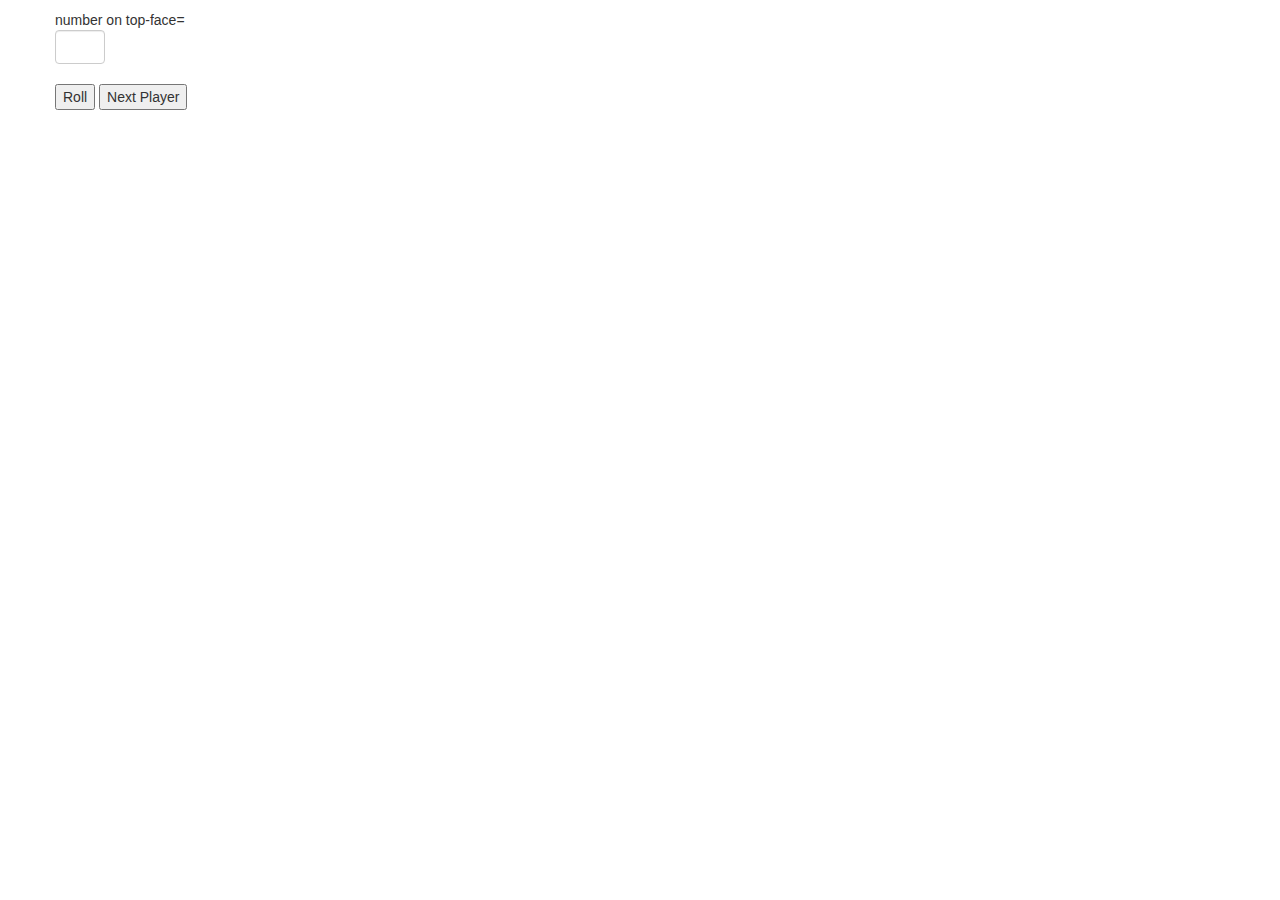
==== index.html @ 7ad3b3c6 "initial commit" ====
<!DOCTYPE html>
<html>

<head>
    <meta charset="utf-8">
    <link rel="stylesheet" href="https://maxcdn.bootstrapcdn.com/bootstrap/3.3.7/css/bootstrap.min.css">
    <script src="https://ajax.googleapis.com/ajax/libs/jquery/3.1.1/jquery.min.js"></script>
    <script src="https://maxcdn.bootstrapcdn.com/bootstrap/3.3.7/js/bootstrap.min.js"></script>
    <script src="js/scripts.js"></script>
    <link rel="stylesheet" href="css/styles.css">
    <link href="https://fonts.googleapis.com/css?family=Sansita" rel="stylesheet">
    <link href="https://fonts.googleapis.com/css?family=Slabo+27px" rel="stylesheet">
    <link href="https://fonts.googleapis.com/css?family=Arima+Madurai|Averia+Serif+Libre|Diplomata+SC|Monoton|Voces|Lusitana|Old+Standard+TT" rel="stylesheet">
    <title>Dice</title>
</head>
<body>
  <div class="container">
    <div class="row">
      <form id="f1">
            number on top-face=      <input type="text" id="field1" name="field1" class="form-control"/></br>
            <button id="roll" type="submit"  value="roll" onclick="myFunction();">Roll</button>
            <input type="button" value="Next Player" onClick="window.location.reload()">
        </form>
        <ul id="showResults">

        </ul>
    </div>
</div>
    <div class="container">
      <div class="row">

      </div>

    </div>

</body>

</html>
---- css/styles.css ----
body{
  margin: 5px;
  padding: 5px;
}
.form-control{
  width: 50px;
}
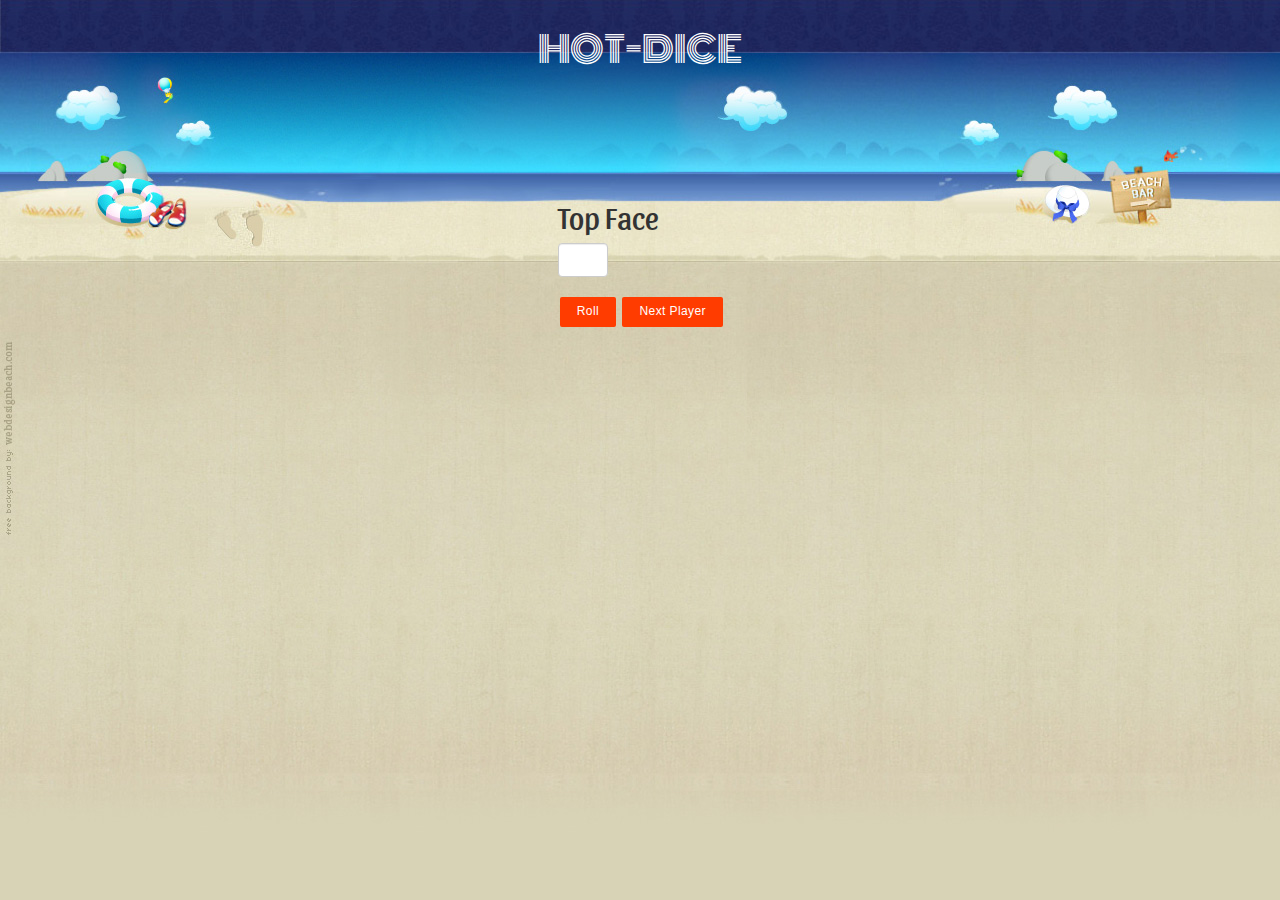
==== commit 29e85e4e: "add modified files" ====
--- a/index.html
+++ b/index.html
@@ -7,32 +7,31 @@
     <script src="https://ajax.googleapis.com/ajax/libs/jquery/3.1.1/jquery.min.js"></script>
     <script src="https://maxcdn.bootstrapcdn.com/bootstrap/3.3.7/js/bootstrap.min.js"></script>
     <script src="js/scripts.js"></script>
+    <link rel="stylesheet" href="css/butns.css">
     <link rel="stylesheet" href="css/styles.css">
     <link href="https://fonts.googleapis.com/css?family=Sansita" rel="stylesheet">
     <link href="https://fonts.googleapis.com/css?family=Slabo+27px" rel="stylesheet">
     <link href="https://fonts.googleapis.com/css?family=Arima+Madurai|Averia+Serif+Libre|Diplomata+SC|Monoton|Voces|Lusitana|Old+Standard+TT" rel="stylesheet">
     <title>Dice</title>
 </head>
+
 <body>
-  <div class="container">
-    <div class="row">
-      <form id="f1">
-            number on top-face=      <input type="text" id="field1" name="field1" class="form-control"/></br>
-            <button id="roll" type="submit"  value="roll" onclick="myFunction();">Roll</button>
-            <input type="button" value="Next Player" onClick="window.location.reload()">
-        </form>
-        <ul id="showResults">
+  <header>
+    <h1>HOT-DICE</h1>
+  </header>
+    <div class="container">
+        <div class="row">
+            <div class="col-md-3 col-md-push-5">
+                <form id="f1">
+                  <h2>Top Face</h2>  <input type="text" id="field1" name="field1" class="form-control" /></br>
+                    <button id="roll" type="submit" value="roll" onclick="myFunction();" class="button small fill-red transition-white">Roll</button>
+                    <input type="button" value="Next Player" onClick="window.location.reload()" class="button small fill-red transition-white">
+                </form>
+                <ul id="showResults">
 
-        </ul>
+                </ul>
+            </div>
+        </div>
     </div>
-</div>
-    <div class="container">
-      <div class="row">
-
-      </div>
-
-    </div>
-
 </body>
-
 </html>
--- a/css/butns.css
+++ b/css/butns.css
@@ -0,0 +1,726 @@
+.button {
+  text-decoration: none !important;
+  display: inline-block;
+  padding: 7.5px 15px;
+  color: #0072ff;
+  border: 1px solid rgba(0,0,0,0);
+  border-radius: 2px;
+  background-color: rgba(0,0,0,0);
+  font-family: sans-serif;
+  letter-spacing: 0.4px;
+  font-size: 16px;
+  margin-left: 2px;
+  margin-right: 2px;
+}
+.button:hover,
+.button:focus {
+  color: #005bcc;
+}
+.button.transition {
+  transition-duration: 0.2s;
+}
+.button.rounded {
+  border-radius: 100rem;
+  padding: 7.5px 27.5px;
+}
+.button.small {
+  font-size: 12px;
+  padding: 5.625px 16.25px;
+}
+.button.medium {
+  font-size: 20px;
+  padding: 9.375px 23.75px;
+}
+.button.large {
+  font-size: 24px;
+  padding: 11.25px 27.5px;
+}
+.button.small.rounded {
+  padding: 5.625px 21.875px;
+}
+.button.medium.rounded {
+  padding: 9.375px 33.125px;
+}
+.button.large.rounded {
+  padding: 11.25px 38.75px;
+}
+.button.semi-transparent {
+  opacity: 0.5;
+}
+.button.shadow {
+  box-shadow: 0px 0px 9.7px rgba(0,0,0,0.43);
+}
+.button.fill-red {
+  background-color: #ff3c00;
+  color: #fff;
+}
+.button.fill-red:hover,
+.button.fill-red:focus {
+  background-color: #e63600;
+}
+.button.fill-orange {
+  background-color: #ff9000;
+  color: #fff;
+}
+.button.fill-orange:hover,
+.button.fill-orange:focus {
+  background-color: #e68200;
+}
+.button.fill-yellow {
+  background-color: #ffd800;
+  color: #fff;
+}
+.button.fill-yellow:hover,
+.button.fill-yellow:focus {
+  background-color: #e6c200;
+}
+.button.fill-lime {
+  background-color: #00e600;
+  color: #fff;
+}
+.button.fill-lime:hover,
+.button.fill-lime:focus {
+  background-color: #00cf00;
+}
+.button.fill-green {
+  background-color: #009600;
+  color: #fff;
+}
+.button.fill-green:hover,
+.button.fill-green:focus {
+  background-color: #008700;
+}
+.button.fill-lightblue {
+  background-color: #00b4ff;
+  color: #fff;
+}
+.button.fill-lightblue:hover,
+.button.fill-lightblue:focus {
+  background-color: #00a2e6;
+}
+.button.fill-blue {
+  background-color: #0072ff;
+  color: #fff;
+}
+.button.fill-blue:hover,
+.button.fill-blue:focus {
+  background-color: #0067e6;
+}
+.button.fill-purple {
+  background-color: #9c00ff;
+  color: #fff;
+}
+.button.fill-purple:hover,
+.button.fill-purple:focus {
+  background-color: #8c00e6;
+}
+.button.fill-pink {
+  background-color: #ff00e4;
+  color: #fff;
+}
+.button.fill-pink:hover,
+.button.fill-pink:focus {
+  background-color: #e600cd;
+}
+.button.fill-black {
+  background-color: #111;
+  color: #fff;
+}
+.button.fill-black:hover,
+.button.fill-black:focus {
+  background-color: #0f0f0f;
+}
+.button.fill-white {
+  background-color: #fff;
+  color: #111;
+}
+.button.fill-white:hover,
+.button.fill-white:focus {
+  background-color: #e6e6e6;
+}
+.button.fill-gray {
+  background-color: #d0d0d0;
+  color: #111;
+}
+.button.fill-gray:hover,
+.button.fill-gray:focus {
+  background-color: #bbb;
+}
+.button.fill-dark-red {
+  background-color: #801e00;
+  color: #fff;
+}
+.button.fill-dark-red:hover,
+.button.fill-dark-red:focus {
+  background-color: #4d1200;
+}
+.button.fill-dark-orange {
+  background-color: #804800;
+  color: #fff;
+}
+.button.fill-dark-orange:hover,
+.button.fill-dark-orange:focus {
+  background-color: #4d2b00;
+}
+.button.fill-dark-yellow {
+  background-color: #806c00;
+  color: #fff;
+}
+.button.fill-dark-yellow:hover,
+.button.fill-dark-yellow:focus {
+  background-color: #4d4100;
+}
+.button.fill-dark-lime {
+  background-color: #007300;
+  color: #fff;
+}
+.button.fill-dark-lime:hover,
+.button.fill-dark-lime:focus {
+  background-color: #004500;
+}
+.button.fill-dark-green {
+  background-color: #004b00;
+  color: #fff;
+}
+.button.fill-dark-green:hover,
+.button.fill-dark-green:focus {
+  background-color: #002d00;
+}
+.button.fill-dark-lightblue {
+  background-color: #005a80;
+  color: #fff;
+}
+.button.fill-dark-lightblue:hover,
+.button.fill-dark-lightblue:focus {
+  background-color: #00364d;
+}
+.button.fill-dark-blue {
+  background-color: #003980;
+  color: #fff;
+}
+.button.fill-dark-blue:hover,
+.button.fill-dark-blue:focus {
+  background-color: #00224d;
+}
+.button.fill-dark-purple {
+  background-color: #4e0080;
+  color: #fff;
+}
+.button.fill-dark-purple:hover,
+.button.fill-dark-purple:focus {
+  background-color: #2f004d;
+}
+.button.fill-dark-pink {
+  background-color: #800072;
+  color: #fff;
+}
+.button.fill-dark-pink:hover,
+.button.fill-dark-pink:focus {
+  background-color: #4d0044;
+}
+.button.fill-dark-black {
+  background-color: #090909;
+  color: #fff;
+}
+.button.fill-dark-black:hover,
+.button.fill-dark-black:focus {
+  background-color: #050505;
+}
+.button.fill-dark-white {
+  background-color: #808080;
+  color: #111;
+}
+.button.fill-dark-white:hover,
+.button.fill-dark-white:focus {
+  background-color: #4d4d4d;
+}
+.button.fill-dark-gray {
+  background-color: #686868;
+  color: #111;
+}
+.button.fill-dark-gray:hover,
+.button.fill-dark-gray:focus {
+  background-color: #3e3e3e;
+}
+.button.fill-whitish-red {
+  background-color: #ff9e80;
+  color: #fff;
+}
+.button.fill-whitish-red:hover,
+.button.fill-whitish-red:focus {
+  background-color: #ff3c00;
+}
+.button.fill-whitish-orange {
+  background-color: #ffc880;
+  color: #fff;
+}
+.button.fill-whitish-orange:hover,
+.button.fill-whitish-orange:focus {
+  background-color: #ff9000;
+}
+.button.fill-whitish-yellow {
+  background-color: #ffec80;
+  color: #fff;
+}
+.button.fill-whitish-yellow:hover,
+.button.fill-whitish-yellow:focus {
+  background-color: #ffd800;
+}
+.button.fill-whitish-lime {
+  background-color: #73ff73;
+  color: #fff;
+}
+.button.fill-whitish-lime:hover,
+.button.fill-whitish-lime:focus {
+  background-color: #00e600;
+}
+.button.fill-whitish-green {
+  background-color: #4bff4b;
+  color: #fff;
+}
+.button.fill-whitish-green:hover,
+.button.fill-whitish-green:focus {
+  background-color: #009600;
+}
+.button.fill-whitish-lightblue {
+  background-color: #80daff;
+  color: #fff;
+}
+.button.fill-whitish-lightblue:hover,
+.button.fill-whitish-lightblue:focus {
+  background-color: #00b4ff;
+}
+.button.fill-whitish-blue {
+  background-color: #80b8ff;
+  color: #fff;
+}
+.button.fill-whitish-blue:hover,
+.button.fill-whitish-blue:focus {
+  background-color: #0072ff;
+}
+.button.fill-whitish-purple {
+  background-color: #cd80ff;
+  color: #fff;
+}
+.button.fill-whitish-purple:hover,
+.button.fill-whitish-purple:focus {
+  background-color: #9c00ff;
+}
+.button.fill-whitish-pink {
+  background-color: #ff80f1;
+  color: #fff;
+}
+.button.fill-whitish-pink:hover,
+.button.fill-whitish-pink:focus {
+  background-color: #ff00e4;
+}
+.button.fill-whitish-black {
+  background-color: #888;
+  color: #fff;
+}
+.button.fill-whitish-black:hover,
+.button.fill-whitish-black:focus {
+  background-color: #111;
+}
+.button.border-red {
+  border-color: #ff3c00;
+  color: #ff3c00;
+}
+.button.border-red:hover,
+.button.border-red:focus {
+  background-color: #ff3c00;
+  color: #fff;
+}
+.button.border-orange {
+  border-color: #ff9000;
+  color: #ff9000;
+}
+.button.border-orange:hover,
+.button.border-orange:focus {
+  background-color: #ff9000;
+  color: #fff;
+}
+.button.border-yellow {
+  border-color: #ffd800;
+  color: #ffd800;
+}
+.button.border-yellow:hover,
+.button.border-yellow:focus {
+  background-color: #ffd800;
+  color: #fff;
+}
+.button.border-lime {
+  border-color: #00e600;
+  color: #00e600;
+}
+.button.border-lime:hover,
+.button.border-lime:focus {
+  background-color: #00e600;
+  color: #fff;
+}
+.button.border-green {
+  border-color: #009600;
+  color: #009600;
+}
+.button.border-green:hover,
+.button.border-green:focus {
+  background-color: #009600;
+  color: #fff;
+}
+.button.border-lightblue {
+  border-color: #00b4ff;
+  color: #00b4ff;
+}
+.button.border-lightblue:hover,
+.button.border-lightblue:focus {
+  background-color: #00b4ff;
+  color: #fff;
+}
+.button.border-blue {
+  border-color: #0072ff;
+  color: #0072ff;
+}
+.button.border-blue:hover,
+.button.border-blue:focus {
+  background-color: #0072ff;
+  color: #fff;
+}
+.button.border-purple {
+  border-color: #9c00ff;
+  color: #9c00ff;
+}
+.button.border-purple:hover,
+.button.border-purple:focus {
+  background-color: #9c00ff;
+  color: #fff;
+}
+.button.border-pink {
+  border-color: #ff00e4;
+  color: #ff00e4;
+}
+.button.border-pink:hover,
+.button.border-pink:focus {
+  background-color: #ff00e4;
+  color: #fff;
+}
+.button.border-black {
+  border-color: #111;
+  color: #111;
+}
+.button.border-black:hover,
+.button.border-black:focus {
+  background-color: #111;
+  color: #fff;
+}
+.button.border-white {
+  border-color: #fff;
+  color: #fff;
+}
+.button.border-white:hover,
+.button.border-white:focus {
+  background-color: #fff;
+  color: #111;
+}
+.button.border-gray {
+  border-color: #d0d0d0;
+  color: #d0d0d0;
+}
+.button.border-gray:hover,
+.button.border-gray:focus {
+  background-color: #d0d0d0;
+  color: #fff;
+}
+.button.border-dark-red {
+  color: #801e00;
+  border-color: #801e00;
+}
+.button.border-dark-red:hover,
+.button.border-dark-red:focus {
+  background-color: #801e00;
+  color: #fff;
+}
+.button.border-dark-orange {
+  color: #804800;
+  border-color: #804800;
+}
+.button.border-dark-orange:hover,
+.button.border-dark-orange:focus {
+  background-color: #804800;
+  color: #fff;
+}
+.button.border-dark-yellow {
+  color: #806c00;
+  border-color: #806c00;
+}
+.button.border-dark-yellow:hover,
+.button.border-dark-yellow:focus {
+  background-color: #806c00;
+  color: #fff;
+}
+.button.border-dark-lime {
+  color: #007300;
+  border-color: #007300;
+}
+.button.border-dark-lime:hover,
+.button.border-dark-lime:focus {
+  background-color: #007300;
+  color: #fff;
+}
+.button.border-dark-green {
+  color: #004b00;
+  border-color: #004b00;
+}
+.button.border-dark-green:hover,
+.button.border-dark-green:focus {
+  background-color: #004b00;
+  color: #fff;
+}
+.button.border-dark-lightblue {
+  color: #005a80;
+  border-color: #005a80;
+}
+.button.border-dark-lightblue:hover,
+.button.border-dark-lightblue:focus {
+  background-color: #005a80;
+  color: #fff;
+}
+.button.border-dark-blue {
+  color: #003980;
+  border-color: #003980;
+}
+.button.border-dark-blue:hover,
+.button.border-dark-blue:focus {
+  background-color: #003980;
+  color: #fff;
+}
+.button.border-dark-purple {
+  color: #4e0080;
+  border-color: #4e0080;
+}
+.button.border-dark-purple:hover,
+.button.border-dark-purple:focus {
+  background-color: #4e0080;
+  color: #fff;
+}
+.button.border-dark-pink {
+  color: #800072;
+  border-color: #800072;
+}
+.button.border-dark-pink:hover,
+.button.border-dark-pink:focus {
+  background-color: #800072;
+  color: #fff;
+}
+.button.border-dark-black {
+  color: #090909;
+  border-color: #090909;
+}
+.button.border-dark-black:hover,
+.button.border-dark-black:focus {
+  background-color: #090909;
+  color: #fff;
+}
+.button.border-dark-white {
+  color: #808080;
+  border-color: #808080;
+}
+.button.border-dark-white:hover,
+.button.border-dark-white:focus {
+  background-color: #808080;
+  color: #fff;
+}
+.button.border-dark-gray {
+  color: #686868;
+  border-color: #686868;
+}
+.button.border-dark-gray:hover,
+.button.border-dark-gray:focus {
+  background-color: #686868;
+  color: #fff;
+}
+.button.border-whitish-red {
+  color: #ff9e80;
+  border-color: #ff9e80;
+}
+.button.border-whitish-red:hover,
+.button.border-whitish-red:focus {
+  background-color: #ff9e80;
+  color: #fff;
+}
+.button.border-whitish-orange {
+  color: #ffc880;
+  border-color: #ffc880;
+}
+.button.border-whitish-orange:hover,
+.button.border-whitish-orange:focus {
+  background-color: #ffc880;
+  color: #fff;
+}
+.button.border-whitish-yellow {
+  color: #ffec80;
+  border-color: #ffec80;
+}
+.button.border-whitish-yellow:hover,
+.button.border-whitish-yellow:focus {
+  background-color: #ffec80;
+  color: #fff;
+}
+.button.border-whitish-lime {
+  color: #73ff73;
+  border-color: #73ff73;
+}
+.button.border-whitish-lime:hover,
+.button.border-whitish-lime:focus {
+  background-color: #73ff73;
+  color: #fff;
+}
+.button.border-whitish-green {
+  color: #4bff4b;
+  border-color: #4bff4b;
+}
+.button.border-whitish-green:hover,
+.button.border-whitish-green:focus {
+  background-color: #4bff4b;
+  color: #fff;
+}
+.button.border-whitish-lightblue {
+  color: #80daff;
+  border-color: #80daff;
+}
+.button.border-whitish-lightblue:hover,
+.button.border-whitish-lightblue:focus {
+  background-color: #80daff;
+  color: #fff;
+}
+.button.border-whitish-blue {
+  color: #80b8ff;
+  border-color: #80b8ff;
+}
+.button.border-whitish-blue:hover,
+.button.border-whitish-blue:focus {
+  background-color: #80b8ff;
+  color: #fff;
+}
+.button.border-whitish-purple {
+  color: #cd80ff;
+  border-color: #cd80ff;
+}
+.button.border-whitish-purple:hover,
+.button.border-whitish-purple:focus {
+  background-color: #cd80ff;
+  color: #fff;
+}
+.button.border-whitish-pink {
+  color: #ff80f1;
+  border-color: #ff80f1;
+}
+.button.border-whitish-pink:hover,
+.button.border-whitish-pink:focus {
+  background-color: #ff80f1;
+  color: #fff;
+}
+.button.border-whitish-black {
+  color: #888;
+  border-color: #888;
+}
+.button.border-whitish-black:hover,
+.button.border-whitish-black:focus {
+  background-color: #888;
+  color: #fff;
+}
+.button.gradient-red {
+  background: linear-gradient(#ff774d, #ff3c00);
+  color: #fff;
+  border-color: #ff3c00;
+}
+.button.gradient-red:hover {
+  background: linear-gradient(#ff774d, #cc3000);
+}
+.button.gradient-orange {
+  background: linear-gradient(#ffb14d, #ff9000);
+  color: #fff;
+  border-color: #ff9000;
+}
+.button.gradient-orange:hover {
+  background: linear-gradient(#ffb14d, #cc7300);
+}
+.button.gradient-yellow {
+  background: linear-gradient(#ffe44d, #ffd800);
+  color: #fff;
+  border-color: #ffd800;
+}
+.button.gradient-yellow:hover {
+  background: linear-gradient(#ffe44d, #ccad00);
+}
+.button.gradient-lime {
+  background: linear-gradient(#3bff3b, #00e600);
+  color: #fff;
+  border-color: #00e600;
+}
+.button.gradient-lime:hover {
+  background: linear-gradient(#3bff3b, #00b800);
+}
+.button.gradient-green {
+  background: linear-gradient(#03ff03, #009600);
+  color: #fff;
+  border-color: #009600;
+}
+.button.gradient-green:hover {
+  background: linear-gradient(#03ff03, #007800);
+}
+.button.gradient-lightblue {
+  background: linear-gradient(#4dcbff, #00b4ff);
+  color: #fff;
+  border-color: #00b4ff;
+}
+.button.gradient-lightblue:hover {
+  background: linear-gradient(#4dcbff, #0090cc);
+}
+.button.gradient-blue {
+  background: linear-gradient(#4d9cff, #0072ff);
+  color: #fff;
+  border-color: #0072ff;
+}
+.button.gradient-blue:hover {
+  background: linear-gradient(#4d9cff, #005bcc);
+}
+.button.gradient-purple {
+  background: linear-gradient(#ba4dff, #9c00ff);
+  color: #fff;
+  border-color: #9c00ff;
+}
+.button.gradient-purple:hover {
+  background: linear-gradient(#ba4dff, #7d00cc);
+}
+.button.gradient-pink {
+  background: linear-gradient(#ff4dec, #ff00e4);
+  color: #fff;
+  border-color: #ff00e4;
+}
+.button.gradient-pink:hover {
+  background: linear-gradient(#ff4dec, #cc00b6);
+}
+.button.gradient-black {
+  background: linear-gradient(#585858, #111);
+  color: #fff;
+  border-color: #111;
+}
+.button.gradient-black:hover {
+  background: linear-gradient(#585858, #0e0e0e);
+}
+.button.gradient-white {
+  background: linear-gradient(#fff, #fff);
+  color: #111;
+  border-color: #fff;
+}
+.button.gradient-white:hover {
+  background: linear-gradient(#fff, #ccc);
+}
+.button.gradient-gray {
+  background: linear-gradient(#dedede, #d0d0d0);
+  color: #fff;
+  border-color: #d0d0d0;
+}
+.button.gradient-gray:hover {
+  background: linear-gradient(#dedede, #a6a6a6);
+}
--- a/css/styles.css
+++ b/css/styles.css
@@ -1,7 +1,20 @@
 body{
   margin: 5px;
   padding: 5px;
+  background-image: url("../images/background.jpg");
+}
+header{
+  text-align: center;
+  color: white;
+  font-family: 'Monoton', cursive;
 }
 .form-control{
   width: 50px;
 }
+.col-md-3{
+  padding-top: 100px;
+  font-family: 'Sansita',sans-serif;
+}
+h2{
+  font-family: 'Sansita',sans-serif;
+}
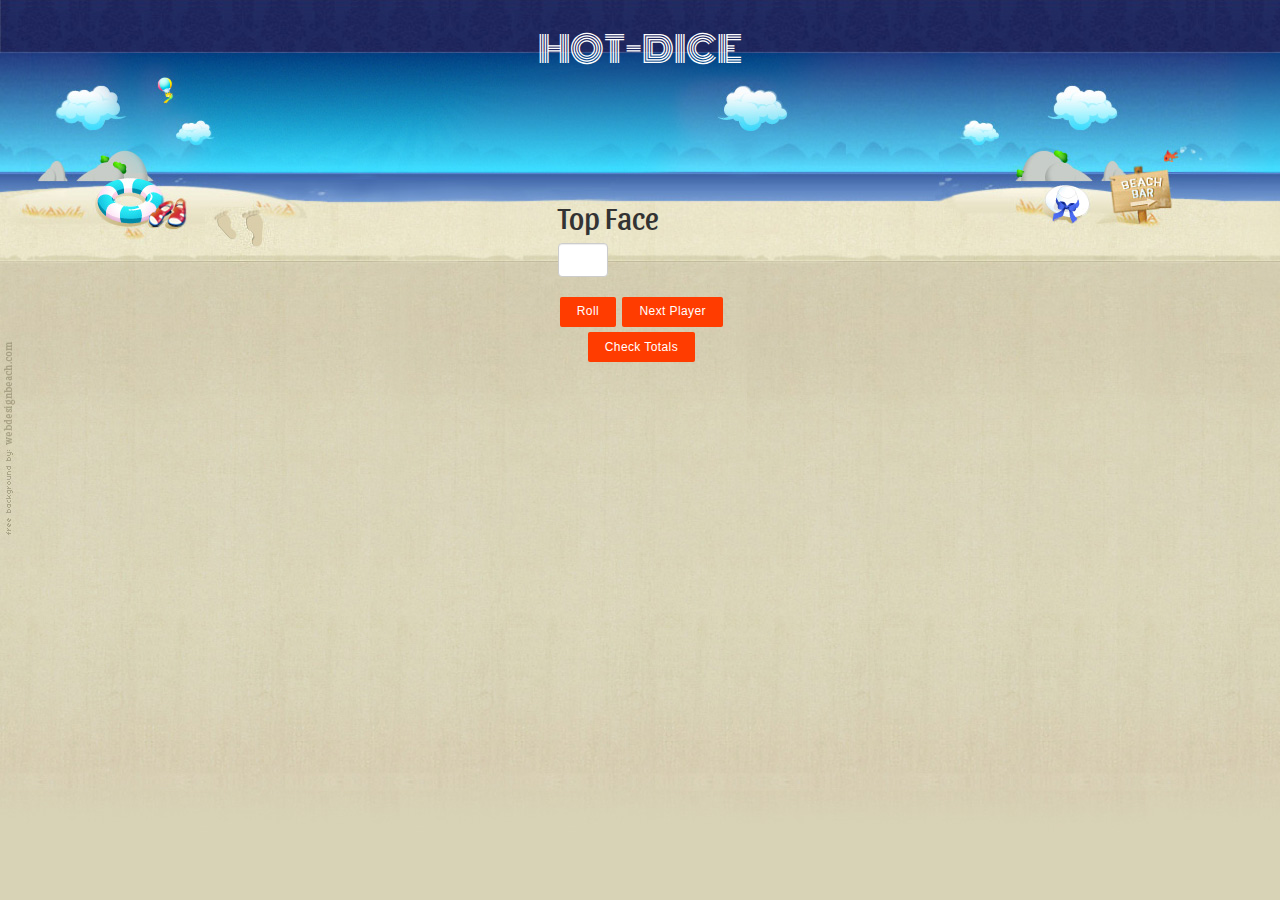
==== commit 5cb515bc: "add modified files" ====
--- a/index.html
+++ b/index.html
@@ -23,13 +23,13 @@
         <div class="row">
             <div class="col-md-3 col-md-push-5">
                 <form id="f1">
-                  <h2>Top Face</h2>  <input type="text" id="field1" name="field1" class="form-control" /></br>
+                  <h2>Top Face</h2>
+                   <input type="text" id="field1" name="field1" class="form-control" /></br>
                     <button id="roll" type="submit" value="roll" onclick="myFunction();" class="button small fill-red transition-white">Roll</button>
-                    <input type="button" value="Next Player" onClick="window.location.reload()" class="button small fill-red transition-white">
+                    <button type="button" value="Next Player" onClick="window.location.reload()" class="button small fill-red transition-white">Next Player</button><br>
+                    <button type="button" class="button small fill-red transition-white" id="total" style="margin-top:5px;">Check Totals</button>
                 </form>
-                <ul id="showResults">
-
-                </ul>
+                <ul id="showResults"></ul>
             </div>
         </div>
     </div>
--- a/css/styles.css
+++ b/css/styles.css
@@ -18,3 +18,6 @@
 h2{
   font-family: 'Sansita',sans-serif;
 }
+#total{
+  margin-left: 30px;
+}
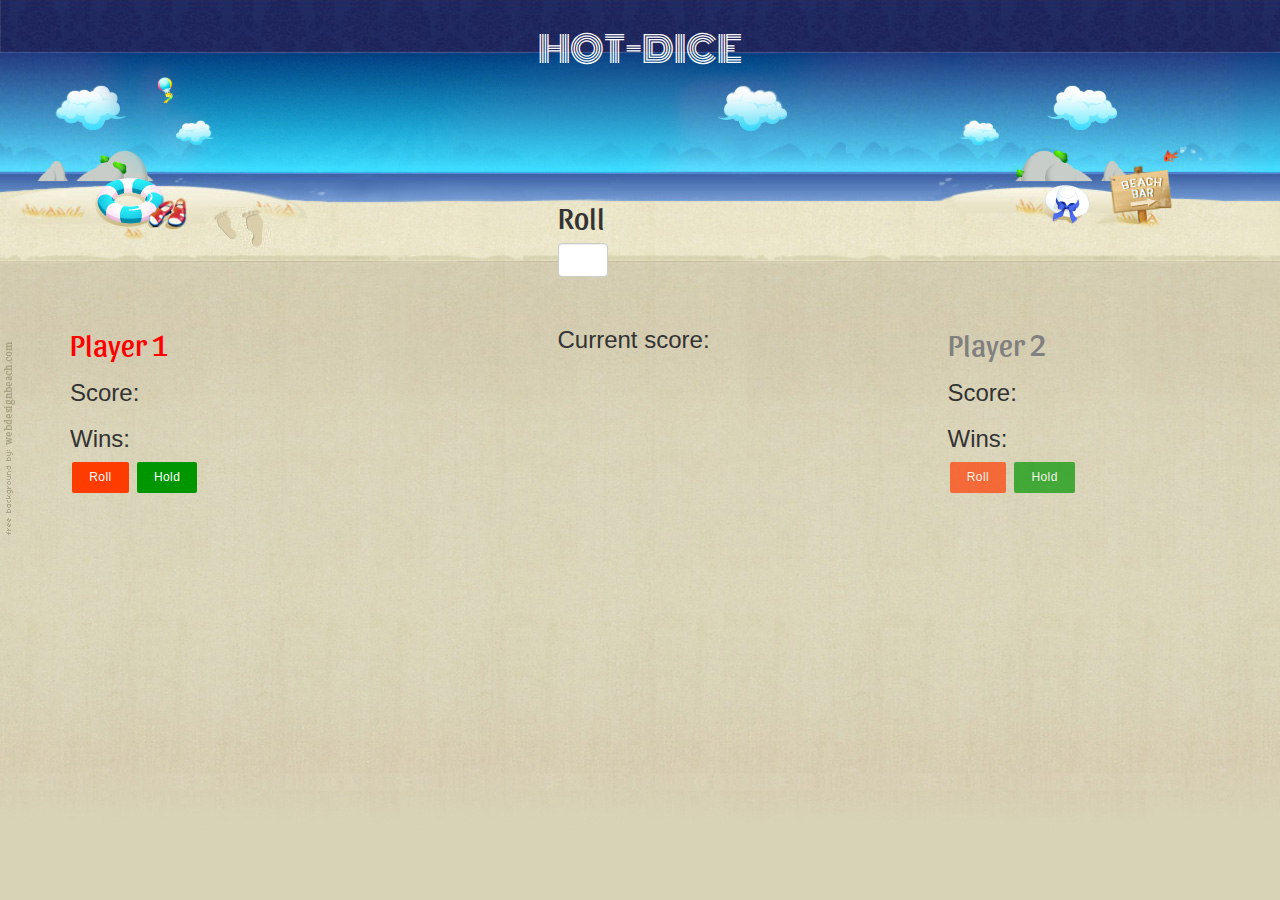
==== commit d62394d1: "add all modified files" ====
--- a/index.html
+++ b/index.html
@@ -7,6 +7,7 @@
     <script src="https://ajax.googleapis.com/ajax/libs/jquery/3.1.1/jquery.min.js"></script>
     <script src="https://maxcdn.bootstrapcdn.com/bootstrap/3.3.7/js/bootstrap.min.js"></script>
     <script src="js/scripts.js"></script>
+    <script src="js/script.js"></script>
     <link rel="stylesheet" href="css/butns.css">
     <link rel="stylesheet" href="css/styles.css">
     <link href="https://fonts.googleapis.com/css?family=Sansita" rel="stylesheet">
@@ -23,15 +24,43 @@
         <div class="row">
             <div class="col-md-3 col-md-push-5">
                 <form id="f1">
-                  <h2>Top Face</h2>
+                  <h2>Roll</h2>
                    <input type="text" id="field1" name="field1" class="form-control" /></br>
-                    <button id="roll" type="submit" value="roll" onclick="myFunction();" class="button small fill-red transition-white">Roll</button>
-                    <button type="button" value="Next Player" onClick="window.location.reload()" class="button small fill-red transition-white">Next Player</button><br>
-                    <button type="button" class="button small fill-red transition-white" id="total" style="margin-top:5px;">Check Totals</button>
                 </form>
-                <ul id="showResults"></ul>
+                <ul><span id="showResults"></span></ul>
             </div>
         </div>
     </div>
+    <!-- result display -->
+    <div class="container">
+      <div class="row" id="main">
+        <div class="wrapper">
+          <div class="col-md-4">
+            <h2 id="player1">Player 1</h2>
+            <h3>Score: <span id="player1score"></span></h3>
+            <h3>Wins: <span id="player1wins"></span></h3>
+            <div id="player1buttons">
+              <button id="roll" class="button small fill-red transition-white">Roll</button>
+              <button id="hold" class="button small fill-green transition-white">Hold</button>
+            </div>
+          </div>
+          <div class="col-md-4 col-md-push-1">
+            <!-- <h2>Roll: <span id = "dice"></span></h2> -->
+            <span id="displaydice"></span>
+            <h3>Current score: <span id="current"></span></h3>
+          </div>
+          <div class="col-md-4 col-md-push-1">
+            <h2 id="player2">Player 2</h2>
+            <h3>Score: <span id="player2score"></span></h3>
+            <h3>Wins: <span id="player2wins"></span></h3>
+            <div id="player2buttons">
+              <button id="roll" class="button small fill-red transition-white">Roll</button>
+              <button id="hold" class="button small fill-green transition-white">Hold</button>
+            </div>
+          </div>
+
+        </div>
+      </div>
+    </div>
 </body>
 </html>
--- a/css/styles.css
+++ b/css/styles.css
@@ -21,3 +21,11 @@
 #total{
   margin-left: 30px;
 }
+#displaydice{
+  font-size: 50px;
+  padding-top: 5px;
+}
+#field1{
+  font-size: 20px;
+  color:rgb(209, 40, 40);
+}
